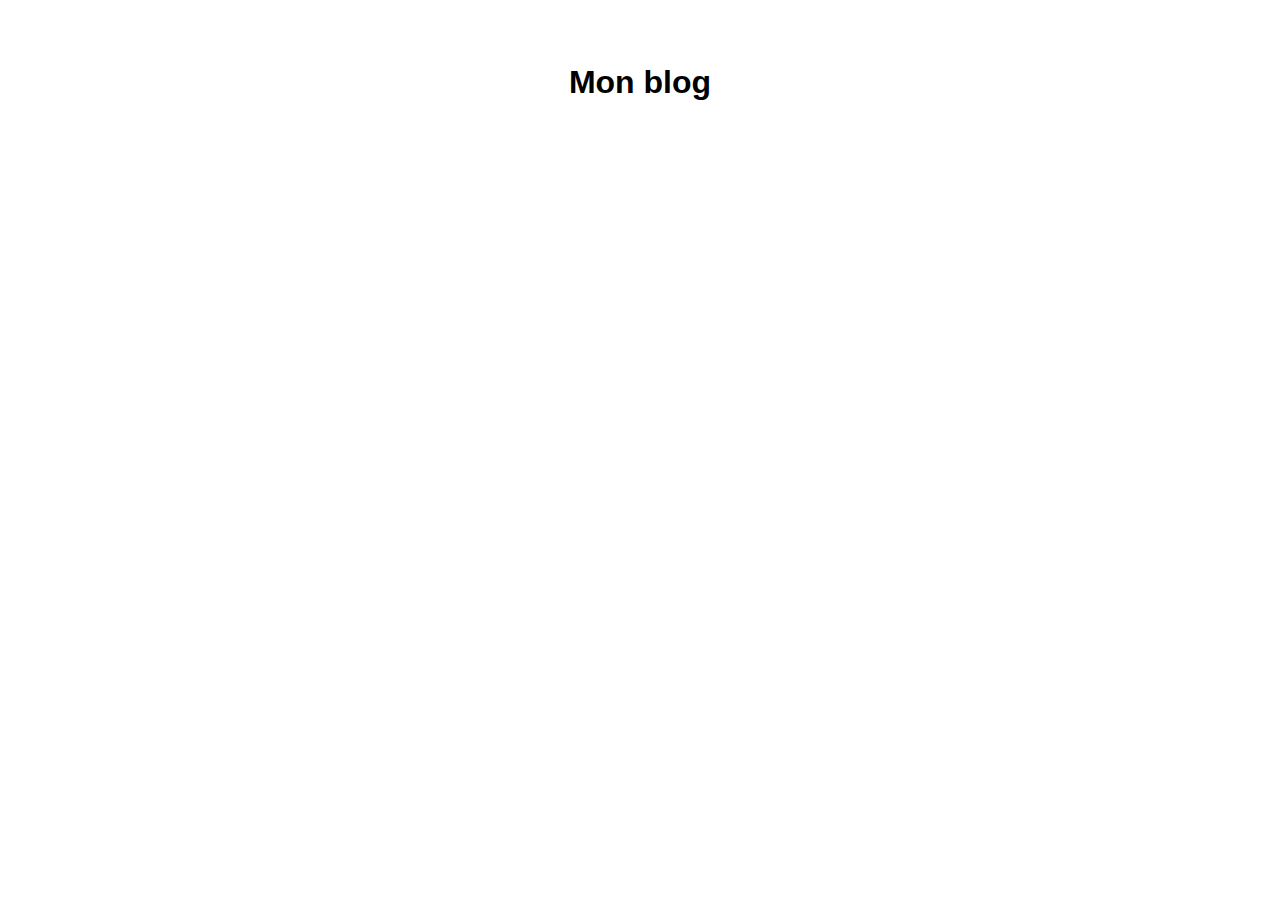
==== index.html @ 1010056f "feat: part 1" ====
<!DOCTYPE html>
<html lang="fr">
<head>
  <meta charset="UTF-8">
  <link rel="stylesheet" href="css/style.css">
  <script src="./js/index.js" defer></script>
</head>
<body>
  <main class="main">
    <h1 class="title">Mon blog</h1>
    <template id="articleTemplate">
      <article class="blog">
        <h2 id="blog__title" class="blog__title">sunt aut facere repellat provident occaecati excepturi optio reprehenderit</h2>
        <p id="blog__body" class="blog__body">quia et suscipit\nsuscipit recusandae consequuntur expedita et cum\nreprehenderit molestiae ut ut quas totam\nnostrum rerum est autem sunt rem eveniet architecto</p>
      </article>
    </template>
  </main>
</body>
</html>
---- css/style.css ----
html {
  font-family: -apple-system, BlinkMacSystemFont, 'Segoe UI', Roboto, Oxygen, Ubuntu, Cantarell, 'Open Sans', 'Helvetica Neue', sans-serif;
}

.main {
  max-width: 960px;
  margin: auto;
}

.title {
  text-align: center;
  margin: 4rem 0;
}

.blog {
  border: black 1px solid;
  padding: 2rem;
  margin-bottom: 1rem;
}

.blog__title {
  text-transform: capitalize;
  margin-top: 0;
}

.blog__body {
  margin-bottom: 0;
}
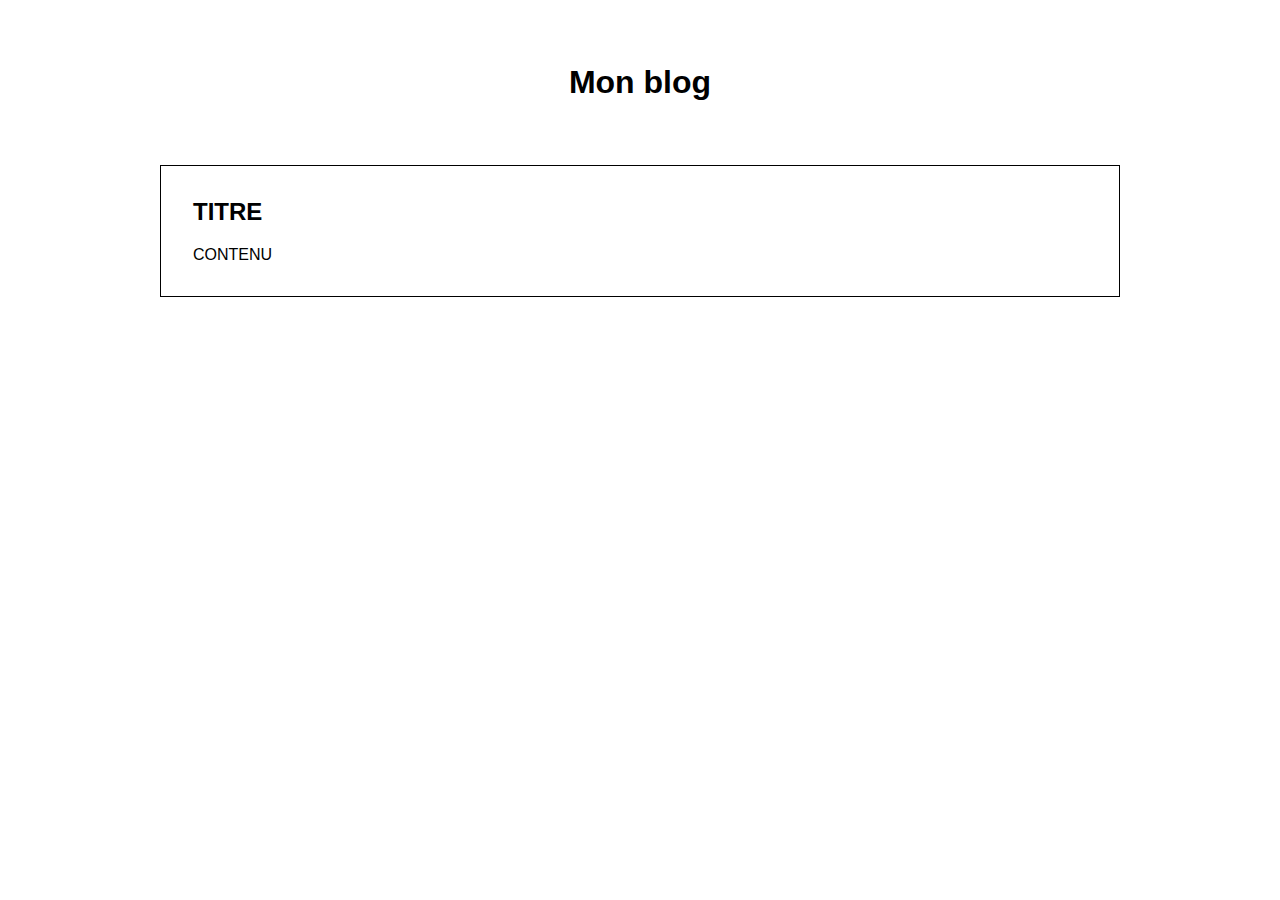
==== commit ef712c34: "Return to initial code" ====
--- a/index.html
+++ b/index.html
@@ -8,12 +8,10 @@
 <body>
   <main class="main">
     <h1 class="title">Mon blog</h1>
-    <template id="articleTemplate">
       <article class="blog">
-        <h2 id="blog__title" class="blog__title">sunt aut facere repellat provident occaecati excepturi optio reprehenderit</h2>
-        <p id="blog__body" class="blog__body">quia et suscipit\nsuscipit recusandae consequuntur expedita et cum\nreprehenderit molestiae ut ut quas totam\nnostrum rerum est autem sunt rem eveniet architecto</p>
+        <h2 id="blog__title" class="blog__title">TITRE</h2>
+        <p id="blog__body" class="blog__body">CONTENU</p>
       </article>
-    </template>
   </main>
 </body>
 </html>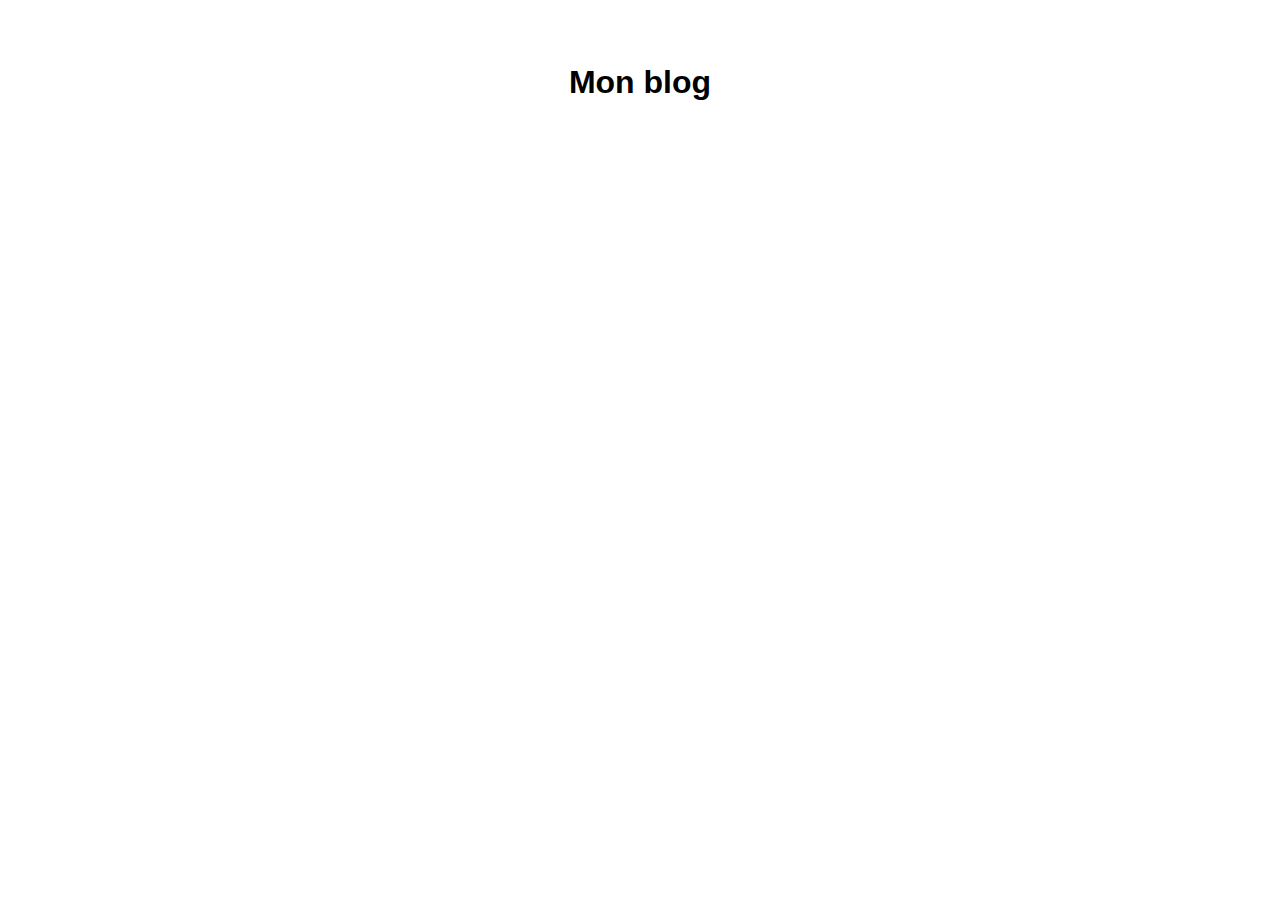
==== commit 31a73316: "feat: part1 v2" ====
--- a/index.html
+++ b/index.html
@@ -6,12 +6,14 @@
   <script src="./js/index.js" defer></script>
 </head>
 <body>
-  <main class="main">
+  <main class="main" id="main">
     <h1 class="title">Mon blog</h1>
+    <template id="templateArticle">
       <article class="blog">
         <h2 id="blog__title" class="blog__title">TITRE</h2>
         <p id="blog__body" class="blog__body">CONTENU</p>
       </article>
+    </template>
   </main>
 </body>
 </html>